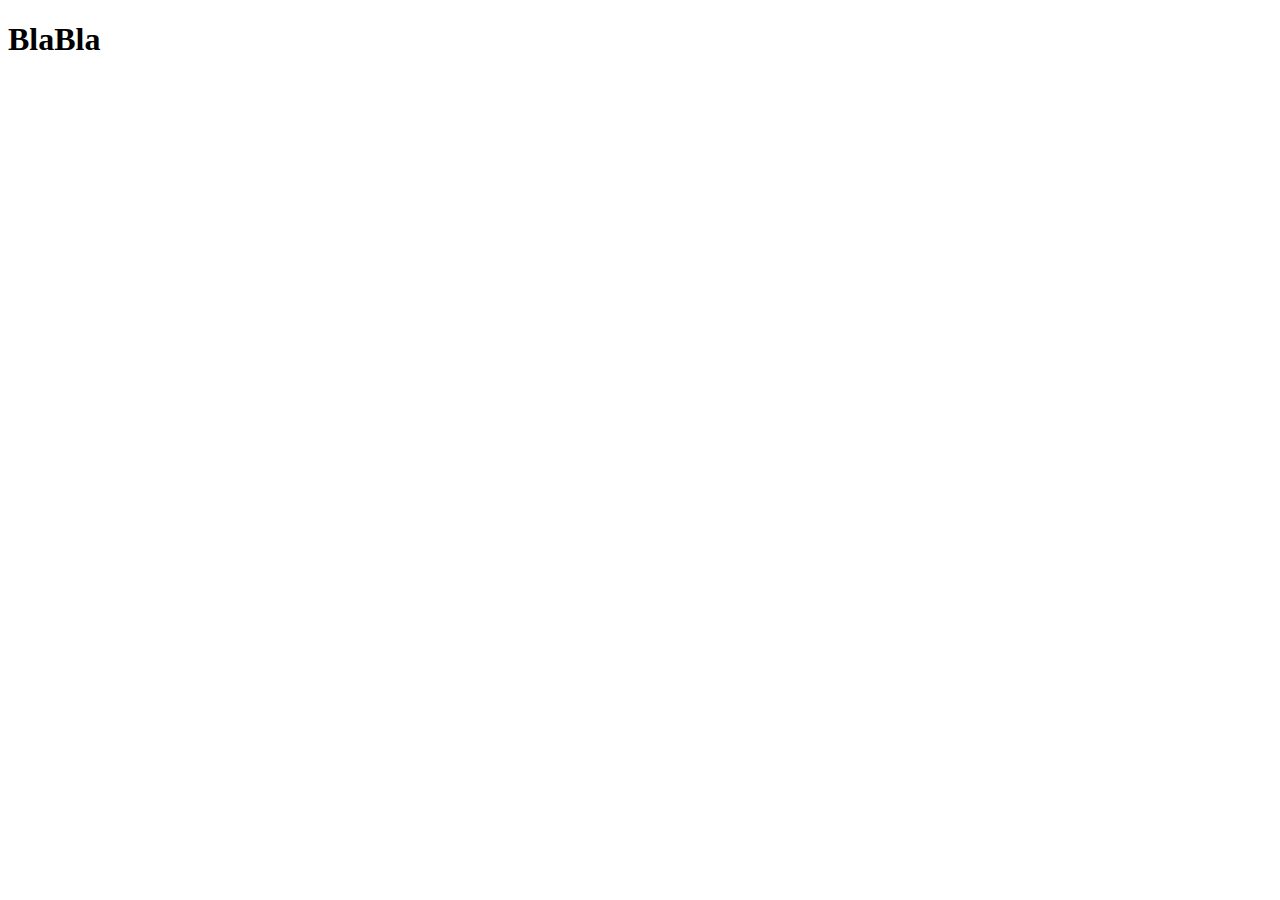
==== page1.html @ 81c0cedd "Update" ====
<!DOCTYPE html>
<html lang="fr">
<head>
    <meta charset="UTF-8">
    <meta http-equiv="X-UA-Compatible" content="IE=edge">
    <meta name="viewport" content="width=device-width, initial-scale=1.0">
    <title>Webproject</title>
</head>
<body>
    <h1>BlaBla</h1>
</body>
</html>
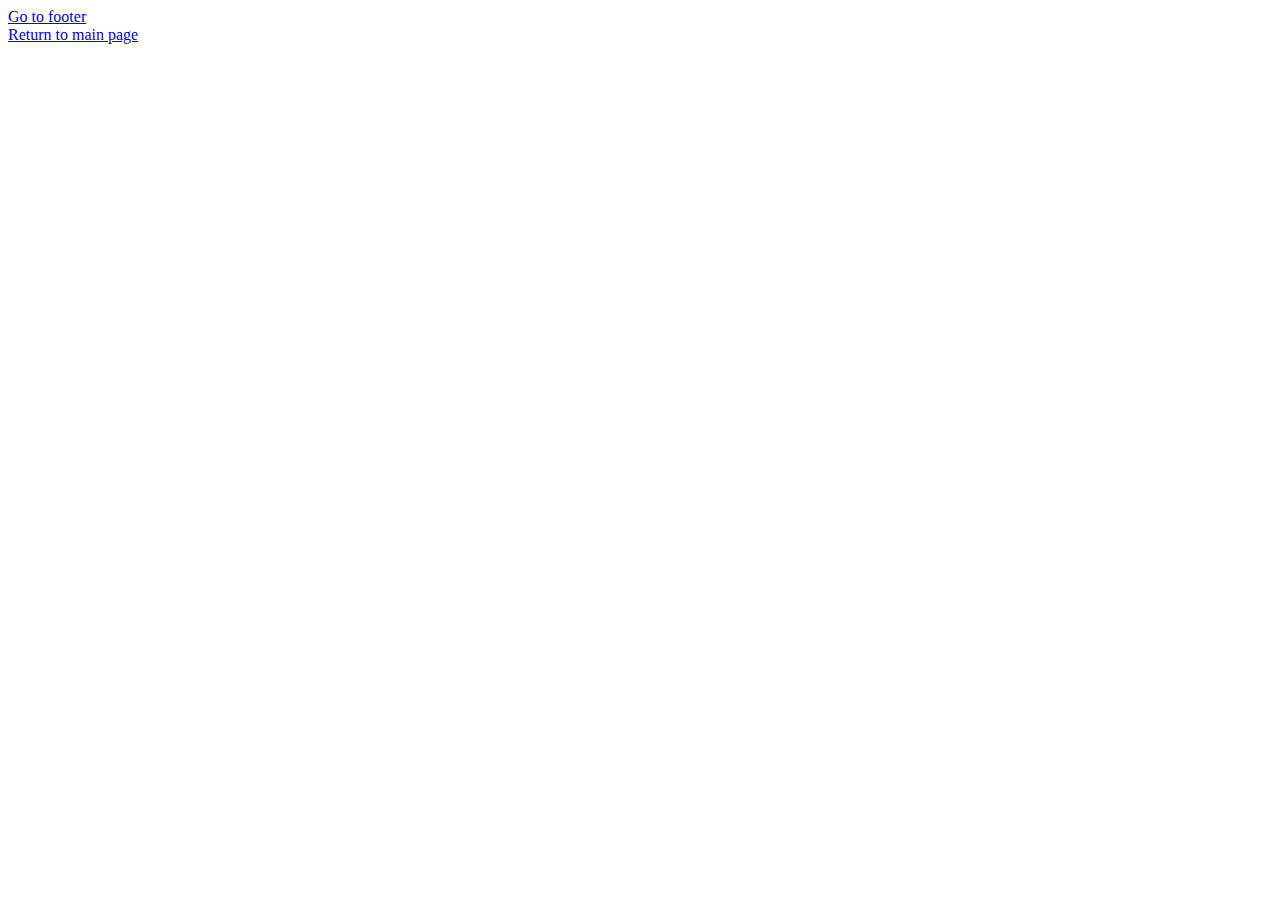
==== commit 205b8a37: "update" ====
--- a/page1.html
+++ b/page1.html
@@ -7,6 +7,8 @@
     <title>Webproject</title>
 </head>
 <body>
-    <h1>BlaBla</h1>
+    <a href="footer">Go to footer</a>
+    <br/>
 </body>
+<footer><a href="index.html">Return to main page</a></footer>
 </html>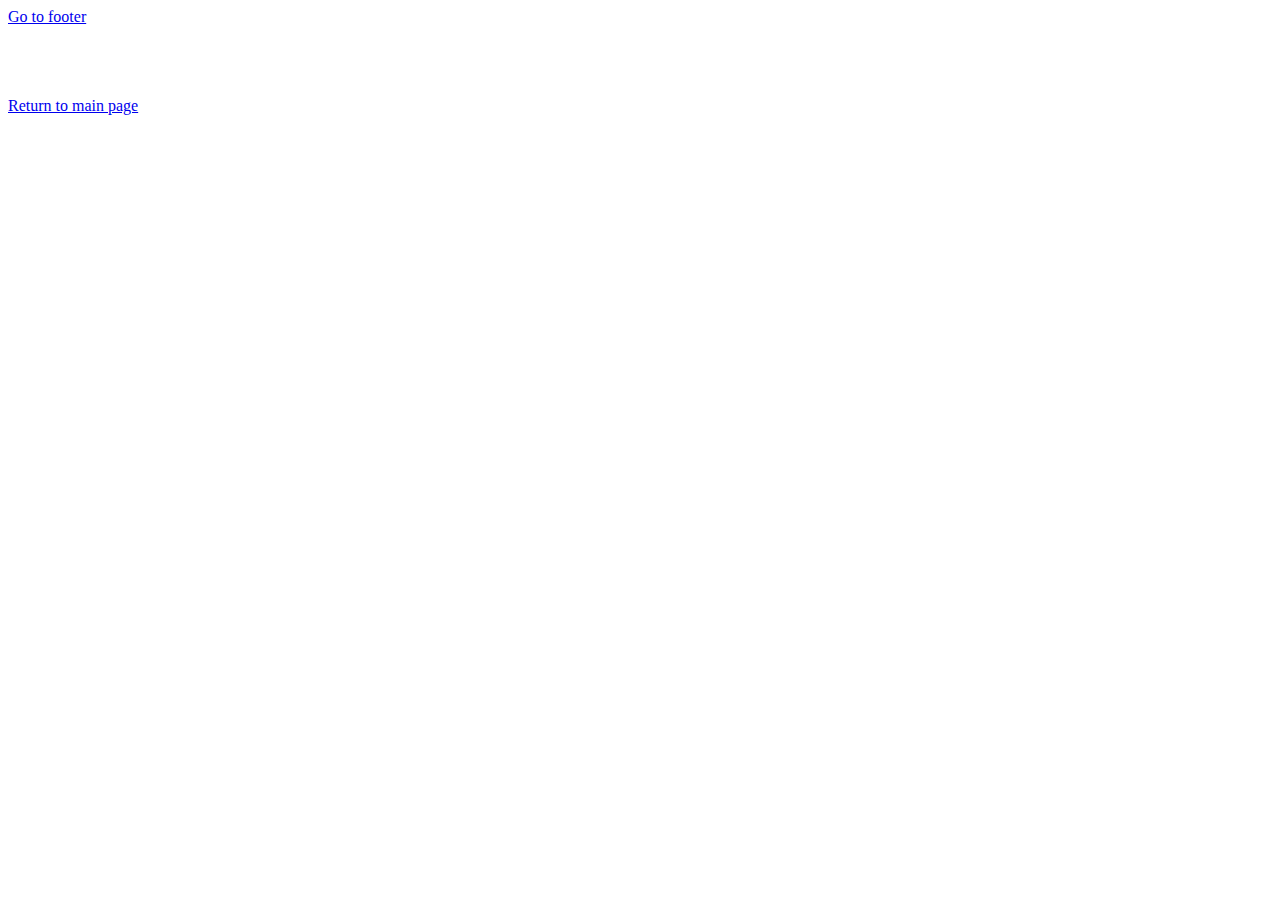
==== commit 668a97d3: "Update" ====
--- a/page1.html
+++ b/page1.html
@@ -7,8 +7,15 @@
     <title>Webproject</title>
 </head>
 <body>
-    <a href="footer">Go to footer</a>
-    <br/>
+    <a href="#footer">Go to footer</a>
+    <br>
+    <pre>
+
+        
+    </pre>
 </body>
-<footer><a href="index.html">Return to main page</a></footer>
+<footer>
+    <a name="footer"></a> 
+    <a href="index.html">Return to main page</a>
+</footer>
 </html>